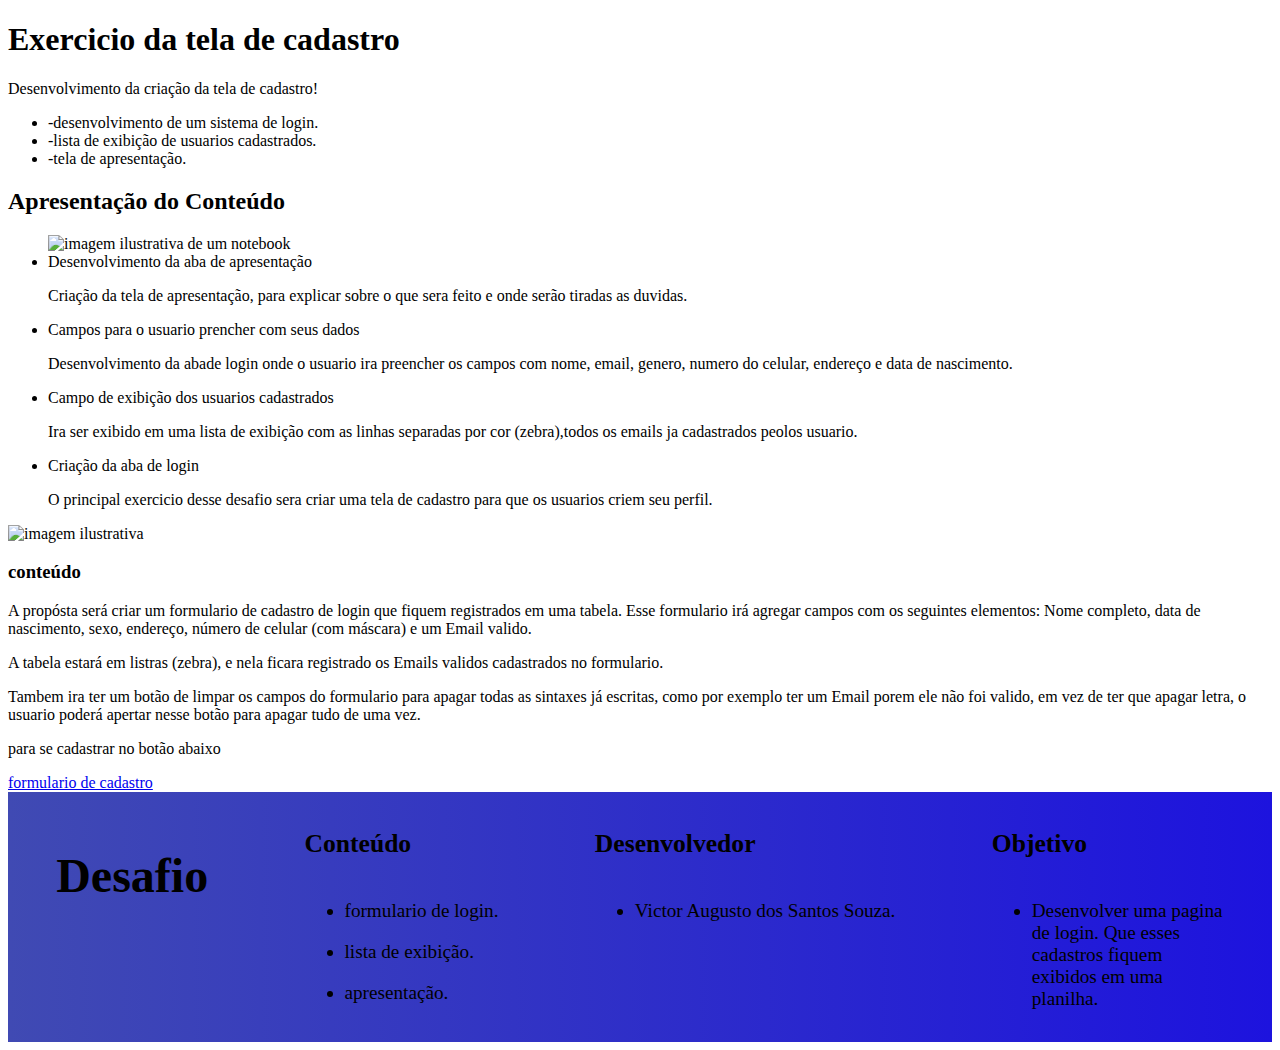
==== index.html @ 51bcecce "Add files via upload" ====
<!DOCTYPE html>
<html lang="en">
<head>
    <meta charset="UTF-8">
    <meta name="viewport" content="width=device-width, initial-scale=1.0">
    <link rel="stylesheet" href="./css/style.css">
    <link rel="stylesheet" href="./css/reset.css">
    <link rel="stylesheet" href="./css/main.css">
    <link rel="stylesheet" href="./css/apresentação.css">
    <link rel="stylesheet" href="./css/conteudo.css">
    <link rel="stylesheet" href="./css/botão.css">
    <link rel="stylesheet" href="./css/rodapé.css">
    <title>Desafio Tela de Login</title>
</head>
<body>
    <main class="pricipal">
        <section class="apresentação inicio">
            <div class="apresentação_estrofe">
                <h1 class= "titulo_inicio">Exercicio da tela de <strong>cadastro</strong></h1>
                <p class="texto_inicio">Desenvolvimento da criação da tela de cadastro!</p>
                    <ul class="principal_lista">
                        <div class="divisão_principal">
                            <li class="principal_lista_elentos">
                                -desenvolvimento de um sistema de login.
                            </li>
                            <li class="principal_lista_elentos">
                                -lista de exibição de usuarios cadastrados.
                            </li>
                            <li class="principal_lista_elentos">
                                -tela de apresentação.
                            </li>
                        </div>
                    </ul>
        </section> 
        
        <section class="conteudo">
        
            <div class="conteudo_seção">
                <h2 class="conteudo_titulo">Apresentação do Conteúdo</h2>
            </div>
            <ul class="conteudo_lista">
                <div class="divisão_elemento">

                    <div class="elemento_imagem"> </div>
                            <img class="imagem" src="./img/istockphoto-1135341047-2048x2048.jpg" alt="imagem ilustrativa de um notebook">
                    </div>

                    <div class="lista">
                        <li class="lista_elemento">
                             Desenvolvimento da aba de apresentação<p class="texto_elemento">Criação da tela de apresentação, para explicar sobre o que sera feito e onde serão tiradas as duvidas.</p>
                        </li>
                         
                        <li class="lista_elemento">
                            Campos para o usuario prencher com seus dados <p class="texto_elemento">Desenvolvimento da abade login onde o usuario ira preencher os campos com nome, email, genero, numero do celular, endereço e data de nascimento.</p>
                        </li>
                        
                        <li class="lista_elemento">
                            Campo de exibição dos usuarios cadastrados <p class="texto_elemento">Ira ser exibido em uma lista de exibição com as linhas separadas por cor (zebra),todos os emails ja cadastrados peolos usuario.</p>
                        </li>

                        <li class="lista_elemento um">
                            Criação da aba de login <p class="texto_elemento">O principal exercicio desse desafio sera criar uma tela de cadastro para que os usuarios criem seu perfil.</p>
                        </li>
                    </div>
                </div>    
            </ul>
        </section>

        <section class="final">
            <div class="imagem_final">
                <img class="imagem_final_decoração" src="./img/banner-cadastro.png" alt="imagem ilustrativa">
            </div>
            <div class="estrofe_final">
                <h3 class="conteudo_titulo titulo_final">conteúdo</h3>
                <p class="texto_final">A propósta será criar um formulario de cadastro de login que fiquem registrados em uma tabela. Esse formulario irá agregar campos com os seguintes elementos: Nome completo, data de nascimento, sexo, endereço, número de celular (com máscara) e um Email valido.</p>
                <p class="texto_final">A tabela estará em listras (zebra), e nela ficara registrado os Emails validos cadastrados no formulario.</p>
                <p class="texto_final">Tambem ira ter um botão de limpar os campos do formulario para apagar todas as sintaxes já escritas, como por exemplo ter um Email porem ele não foi valido, em vez de ter que apagar letra, o usuario poderá apertar nesse botão para apagar tudo de uma vez.</p>
            </div>
        </section>
        <section class="link">
            <p class="texto_link"> para se cadastrar no botão abaixo</p>
            <a class="botão" href="about.html">formulario de cadastro</a>
        </section>      
    </main>

    <footer class="rodapé">
        <section class="rodapé_container">
            <h2 class="rodapé_titulo">Desafio</h2>
            <div class="divisão_lista">
                <h2 class="rodapé_titulo titulo_lista">Conteúdo</h2>
                <ul class="lista_rodapé">
                    <li class="lista_rodapé_elemento">
                        formulario de login.
                    </li>
                    <li class="lista_rodapé_elemento">
                        lista de exibição.
                    </li>
                    <li class="lista_rodapé_elemento">
                        apresentação.
                    </li>
                </ul>
            </div>

            <div class="divisão_lista lista_2">
                <h2 class="rodapé_titulo titulo_lista">Desenvolvedor</h2>
                <ul class="lista_rodapé">
                    <li class="lista_rodapé_elemento">
                        Victor Augusto dos Santos Souza.
                    </li>
                </ul>
            </div>

            <div class="divisão_lista lista_3">
                <h2 class="rodapé_titulo titulo_lista">Objetivo</h2>
                <ul class="lista_rodapé">
                    <li class="lista_rodapé_elemento elemento_objetivo">
                        Desenvolver uma pagina de login. Que esses cadastros fiquem exibidos em uma planilha.
                    </li>
                </ul>
            </div>
        </section>
    </footer>

</body>
<script src="main.js"></script>
</html>
---- css/rodapé.css ----
@import url('https://fonts.googleapis.com/css2?family=Noto+Sans&display=swap');

.rodapé {
    background: rgb(156,156,170);
    background: linear-gradient(90deg, rgba(156,156,170,0.798739564185049) 0%, rgba(64,74,179,1) 0%, rgba(29,19,222,1) 100%);
    padding: 1em 0em 1em 0em;
}    

.rodapé_container {

    /* display: grid 35% 35% 30%; */
    display: flex;
    justify-content: space-around;
}

.rodapé_titulo {

    font-size: 3em;
    font-family: var(--familia-rodapé);
}

.titulo_lista {

    font-size: 1.6rem;
}

.lista_rodapé {

    font-family: var(--familia-rodapé);
}

.lista_rodapé_elemento {

    padding-top: 1em;
    font-size: 1.2rem;
}

.elemento_objetivo {

    width: 10em;
}
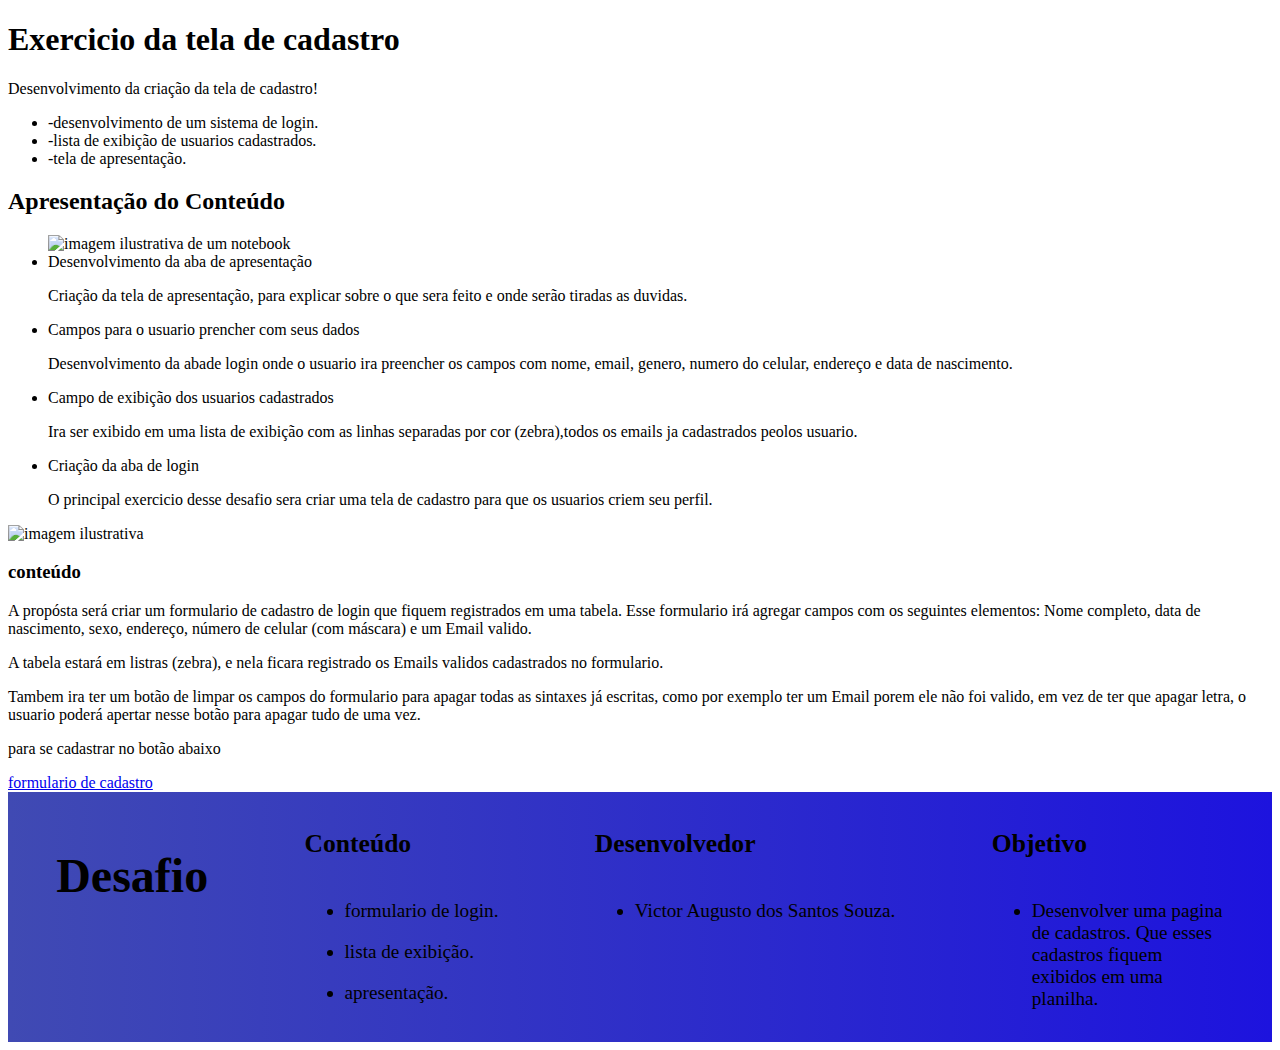
==== commit a66a2584: "Add files via upload" ====
--- a/index.html
+++ b/index.html
@@ -1,5 +1,5 @@
 <!DOCTYPE html>
-<html lang="en">
+<html lang="pt-br">
 <head>
     <meta charset="UTF-8">
     <meta name="viewport" content="width=device-width, initial-scale=1.0">
@@ -10,6 +10,7 @@
     <link rel="stylesheet" href="./css/conteudo.css">
     <link rel="stylesheet" href="./css/botão.css">
     <link rel="stylesheet" href="./css/rodapé.css">
+    <link rel="stylesheet" href="./css/form.css">
     <title>Desafio Tela de Login</title>
 </head>
 <body>
@@ -114,7 +115,7 @@
                 <h2 class="rodapé_titulo titulo_lista">Objetivo</h2>
                 <ul class="lista_rodapé">
                     <li class="lista_rodapé_elemento elemento_objetivo">
-                        Desenvolver uma pagina de login. Que esses cadastros fiquem exibidos em uma planilha.
+                        Desenvolver uma pagina de cadastros. Que esses cadastros fiquem exibidos em uma planilha.
                     </li>
                 </ul>
             </div>
@@ -122,5 +123,5 @@
     </footer>
 
 </body>
-<script src="main.js"></script>
+<!-- <script src="./js/main.js"></script> -->
 </html>--- a/css/form.css
+++ b/css/form.css
@@ -0,0 +1,76 @@
+@import url('https://fonts.googleapis.com/css2?family=Noto+Sans+Symbols&display=swap');
+
+.seção_formulario {
+    
+    background: rgb(2,0,36);
+    background: linear-gradient(90deg, rgba(2,0,36,1) 0%, rgba(9,109,121,1) 45%, rgba(0,212,255,1) 100%);
+    padding-top: 2em;
+    padding-bottom: 1.5em;
+}
+
+.formulario {
+
+    margin: 5em 50em;
+    font-family: var(--familia-formulario);
+    align-items: center;
+    display: flex;
+    flex-direction: column;
+
+}
+
+.texto {
+
+    display: block;
+    margin: 0.4em 0em 0.4em 0em auto;
+    width: 33em;
+    height: 2.5em;
+} 
+
+input {
+
+    border-radius: 8px;
+}
+
+.confirmar {
+
+    font-size: 1rem;
+    border-radius: 5px;
+    padding: .1em;
+}
+
+.campos {
+
+    font-size: 1.3rem;
+    padding: 0.6em 5em ;
+}
+
+.campos::placeholder {
+
+    font-size: 1rem;
+    text-align: center;
+}
+
+.seleção {
+    padding: 1.25em 29.6em 1.25em 0em;
+    border-radius: 8px;
+    text-align: center;
+}
+
+.direcionar {
+    margin-top: 1.5em;
+    padding: 1em 4em 1em 4em;
+    text-align: center;
+    border-radius: 8px;
+    font-size: 1rem;
+    border: 3px solid var(--cor-destaque);
+}
+
+.direcionar:hover {
+
+    background-color: #BDCDD6;
+}
+
+.button {
+    text-align: center;
+    font-family: var(--familia-formulario);
+}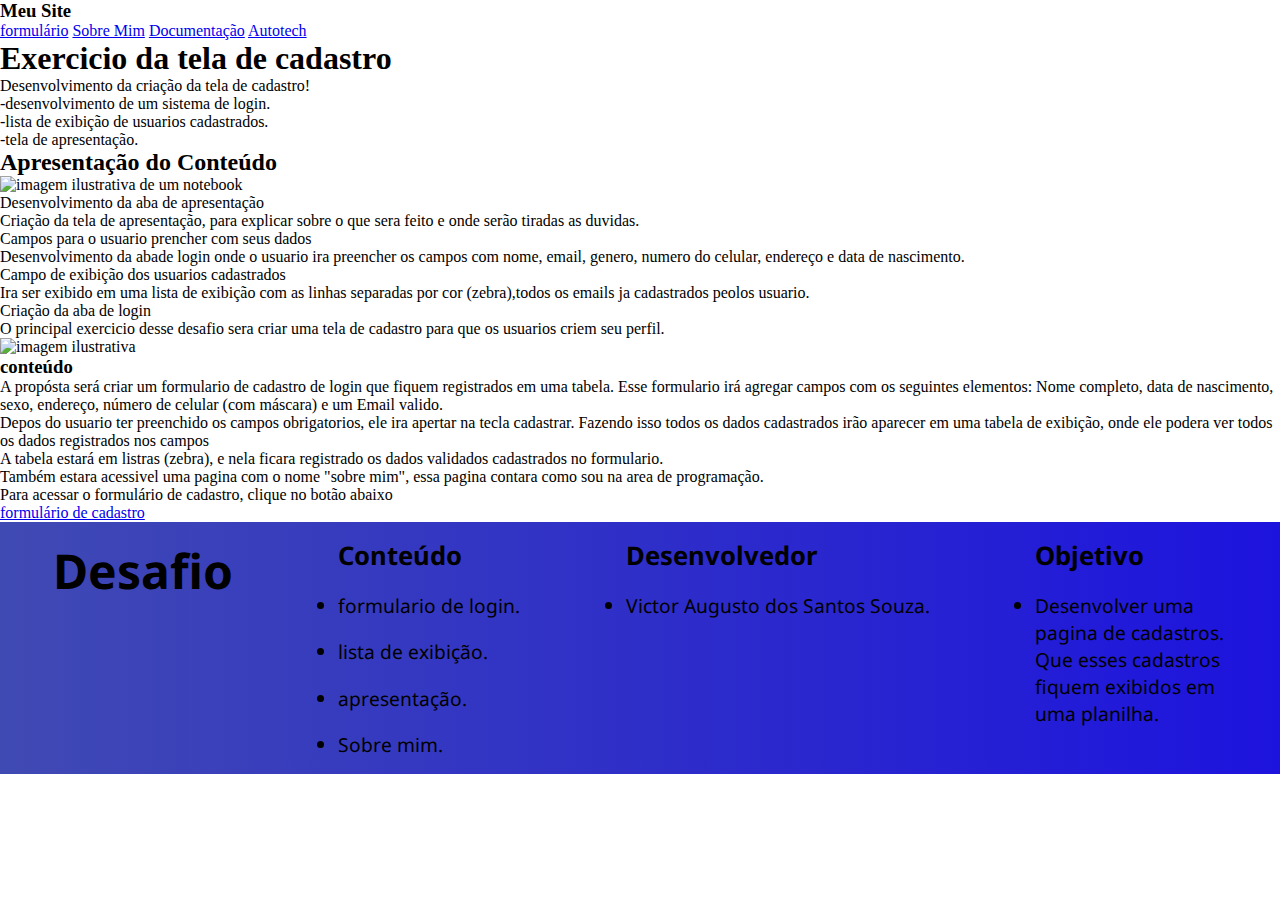
==== commit d67e304f: "Add files via upload" ====
--- a/index.html
+++ b/index.html
@@ -10,10 +10,20 @@
     <link rel="stylesheet" href="./css/conteudo.css">
     <link rel="stylesheet" href="./css/botão.css">
     <link rel="stylesheet" href="./css/rodapé.css">
-    <link rel="stylesheet" href="./css/form.css">
+    <link rel="stylesheet" href="./css/cabeçalho.css">
+    <!-- <link rel="stylesheet" href="./css/form.css"> -->
     <title>Desafio Tela de Login</title>
 </head>
 <body>
+    <header class="header">
+        <div class="logo"><h3 class="logo titulo">Meu Site</h3></div>
+        <nav class="nav">
+          <a class="topicos" href="about.html">formulário</a>
+          <a class="topicos" href="Victor.html">Sobre Mim</a>
+          <a class="topicos" href="https://www.w3schools.com/">Documentação</a>
+          <a class="topicos" href="https://gestaoautotech.com.br/">Autotech</a>
+        </nav>
+      </header>
     <main class="pricipal">
         <section class="apresentação inicio">
             <div class="apresentação_estrofe">
@@ -74,13 +84,14 @@
             <div class="estrofe_final">
                 <h3 class="conteudo_titulo titulo_final">conteúdo</h3>
                 <p class="texto_final">A propósta será criar um formulario de cadastro de login que fiquem registrados em uma tabela. Esse formulario irá agregar campos com os seguintes elementos: Nome completo, data de nascimento, sexo, endereço, número de celular (com máscara) e um Email valido.</p>
-                <p class="texto_final">A tabela estará em listras (zebra), e nela ficara registrado os Emails validos cadastrados no formulario.</p>
-                <p class="texto_final">Tambem ira ter um botão de limpar os campos do formulario para apagar todas as sintaxes já escritas, como por exemplo ter um Email porem ele não foi valido, em vez de ter que apagar letra, o usuario poderá apertar nesse botão para apagar tudo de uma vez.</p>
+                <p class="texto_final">Depos do usuario ter preenchido os campos obrigatorios, ele ira apertar na tecla cadastrar. Fazendo isso todos os dados cadastrados irão aparecer em uma tabela de exibição, onde ele podera ver todos os dados registrados nos campos</p>
+                <p class="texto_final">A tabela estará em listras (zebra), e nela ficara registrado os dados validados cadastrados no formulario.</p>
+                <p class="texto_final">Também estara acessivel uma pagina com o nome "sobre mim", essa pagina contara como sou na area de programação.</p>
             </div>
         </section>
         <section class="link">
-            <p class="texto_link"> para se cadastrar no botão abaixo</p>
-            <a class="botão" href="about.html">formulario de cadastro</a>
+            <p class="texto_link"> Para acessar o formulário de cadastro, clique no botão abaixo</p>
+            <a class="botão" href="about.html">formulário de cadastro</a>
         </section>      
     </main>
 
@@ -98,6 +109,9 @@
                     </li>
                     <li class="lista_rodapé_elemento">
                         apresentação.
+                    </li>
+                    <li class="lista_rodapé_elemento">
+                        Sobre mim.
                     </li>
                 </ul>
             </div>
--- a/css/style.css
+++ b/css/style.css
@@ -0,0 +1,51 @@
+
+@import url('https://fonts.googleapis.com/css2?family=REM&display=swap');
+@import url('https://fonts.googleapis.com/css2?family=Nunito+Sans:ital,opszz,wght@1,6..12,500&display=swap');
+@import url('https://fonts.googleapis.com/css2?family=Manrope:wght@500&display=swap');
+@import url('https://fonts.googleapis.com/css2?family=Inter&display=swap');
+@import url('https://fonts.googleapis.com/css2?family=Roboto+Condensed&display=swap');
+@import url('https://fonts.googleapis.com/css2?family=Roboto&display=swap');
+@import url('https://fonts.googleapis.com/css2?family=Noto+Sans&display=swap');
+@import url('https://fonts.googleapis.com/css2?family=Noto+Sans+Symbols&display=swap');
+@import url('https://fonts.googleapis.com/css2?family=Prompt&display=swap');
+@import url('https://fonts.googleapis.com/css2?family=Montserrat:wght@600&display=swap');
+@import url('https://fonts.googleapis.com/css2?family=Mukta:wght@500&display=swap');
+@import url('https://fonts.googleapis.com/css2?family=Krona+One&display=swap');
+
+:root {
+    --cor-de-fundo:#F8F1F1;
+    --cor-destaque:#28B5B5;
+    --branco:white;
+    --preto:black;
+    --cor-do-botão:#0E2954;
+    --cor-de-fundo-da-apresentção-do-formulario:#9ED2BE;
+    --cor-botão-cadastrar: #DDDDDD;
+    --cor-lista-zebra:#AEE2FF;
+
+    --familia-pricipal: 'REM', sans-serif;
+    --familia-titulo-conteudo: 'Nunito Sans', sans-serif;
+    --familia-lista: 'Manrope', sans-serif;
+    --familia-texto-da-lista:  'Inter', sans-serif;
+    --familia-final: 'Roboto Condensed', sans-serif;
+    --familia-botão: 'Roboto', sans-serif;
+    --familia-rodapé: 'Noto Sans', sans-serif;
+    --familia-formulario:'Prompt', sans-serif;
+    --familia-titulo-formulario:'Montserrat', sans-serif;
+    --familia-cabeçalho: 'Mukta', sans-serif;
+    --familia-sobre-mim: 'Nunito', sans-serif;
+
+
+}
+
+* {
+    margin: 0vh;
+    padding: 0vh;  
+}
+
+body {
+    background-color: var(--branco);
+    height: 100vh;;
+    width: 100%;
+    box-sizing: border-box;
+    background-repeat: repeat-x;
+}--- a/css/form.css
+++ b/css/form.css
@@ -1,21 +1,24 @@
-@import url('https://fonts.googleapis.com/css2?family=Noto+Sans+Symbols&display=swap');
+/* @import url('https://fonts.googleapis.com/css2?family=Noto+Sans+Symbols&display=swap');
 
 .seção_formulario {
-    
+
     background: rgb(2,0,36);
     background: linear-gradient(90deg, rgba(2,0,36,1) 0%, rgba(9,109,121,1) 45%, rgba(0,212,255,1) 100%);
-    padding-top: 2em;
+    color: var(--preto);
     padding-bottom: 1.5em;
+    color: var(--preto);
+    align-items: center;
+    display: flex;
+    flex-direction: row;
 }
 
 .formulario {
 
-    margin: 5em 50em;
+    margin: 5em 55em;
     font-family: var(--familia-formulario);
     align-items: center;
     display: flex;
     flex-direction: column;
-
 }
 
 .texto {
@@ -73,4 +76,28 @@
 .button {
     text-align: center;
     font-family: var(--familia-formulario);
-}+}
+
+.divisão_lista_dinamica {
+
+    background: rgb(2,0,36);
+    background: linear-gradient(90deg, rgba(2,0,36,1) 0%, rgba(9,109,121,1) 45%, rgba(0,212,255,1) 100%);
+    color: var(--preto);
+    /* margin-top: 5em; */
+/* }    
+.lista_dinamica {
+    padding-left: 45em;
+    font-family: var(--familia-formulario);
+    font-size: 1.3rem;
+    padding-bottom: 0.5em; 
+}
+
+.campo {
+    display: flex;flex-direction: column;
+}
+
+.formulario {
+
+    
+    align-items: center;
+}  */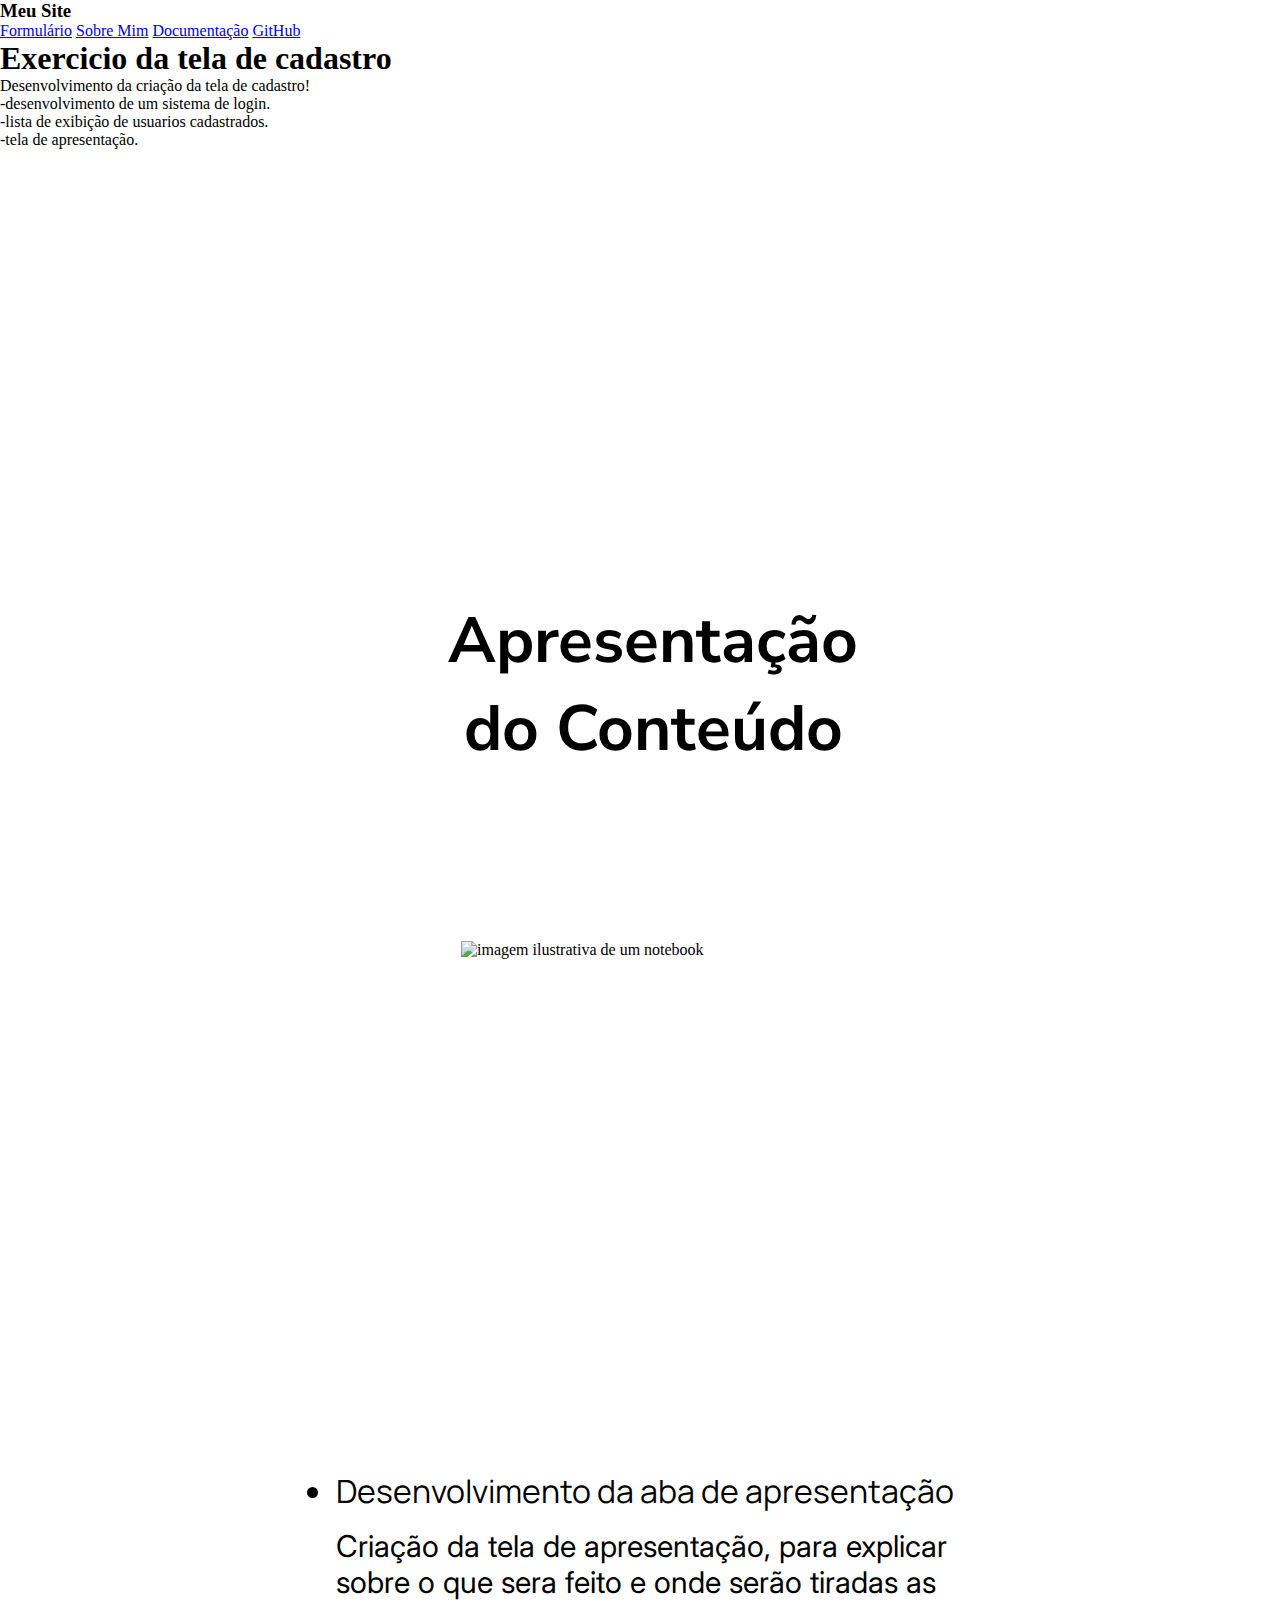
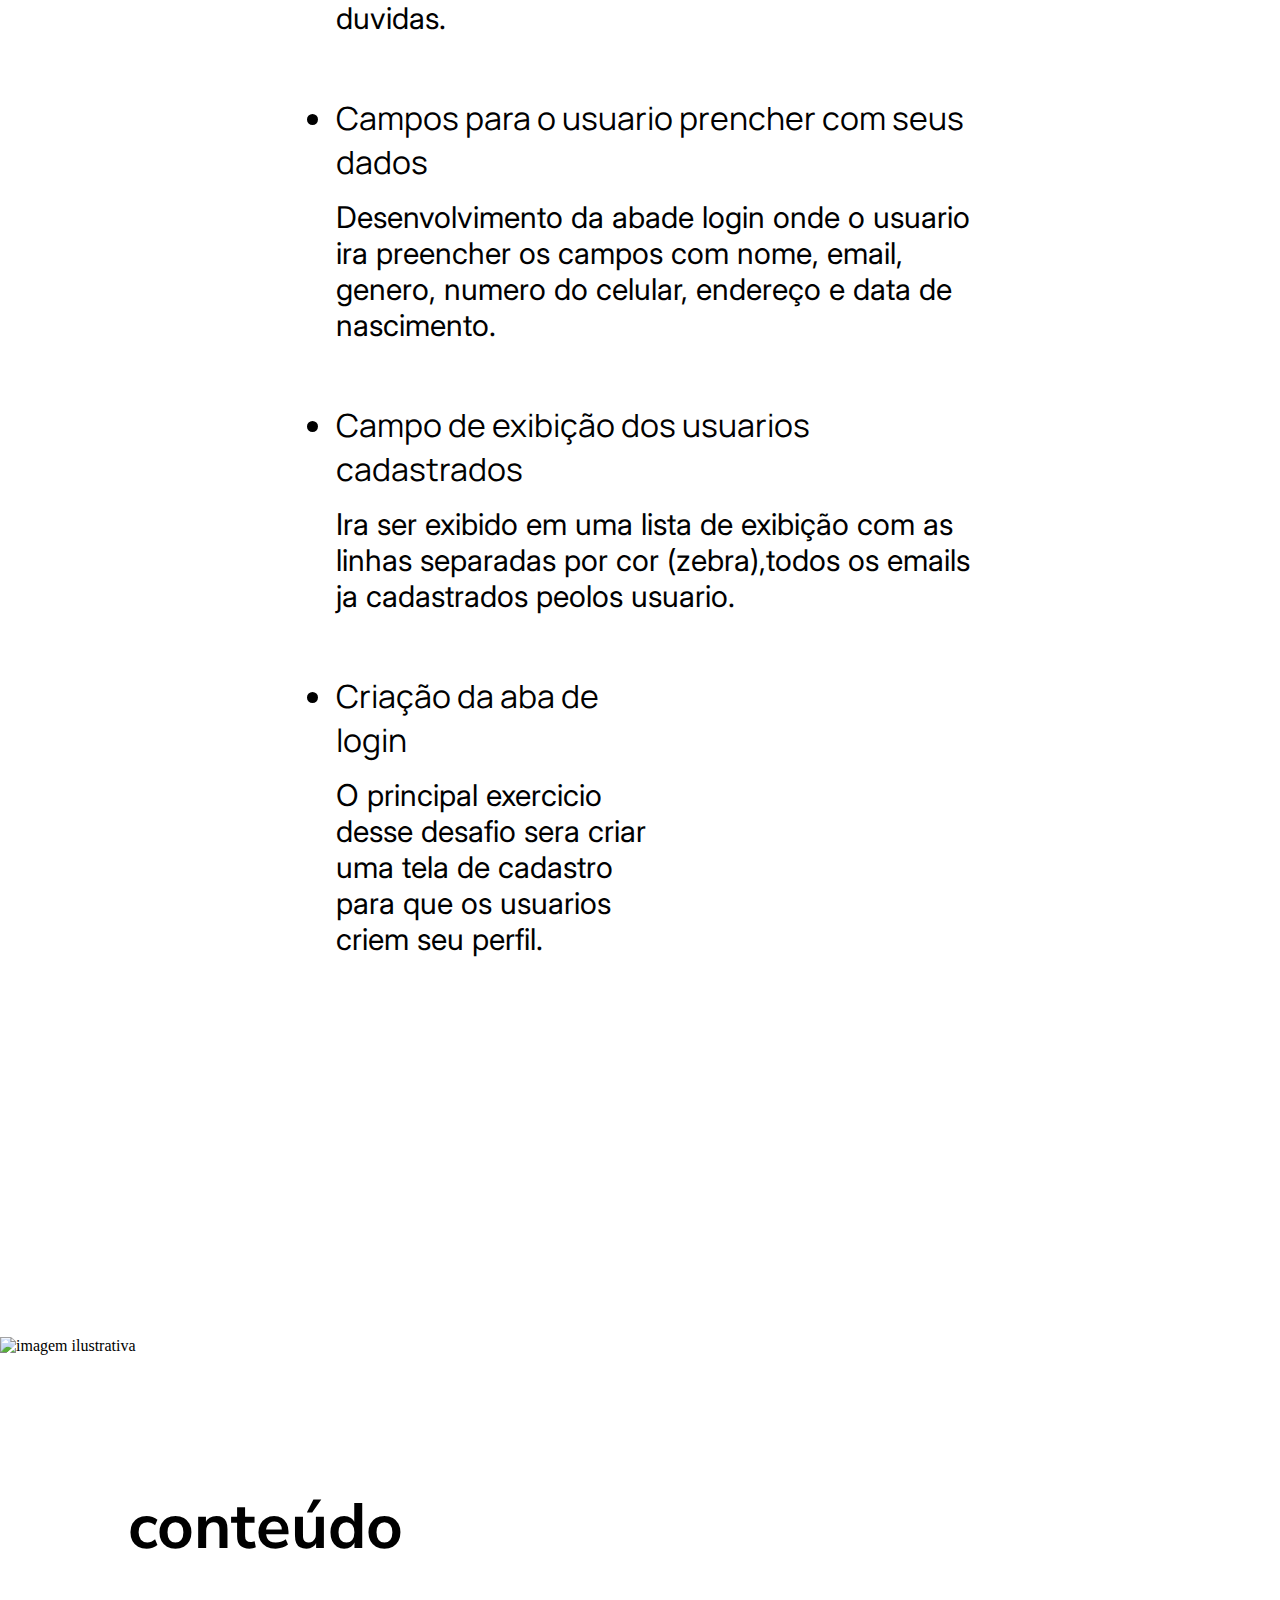
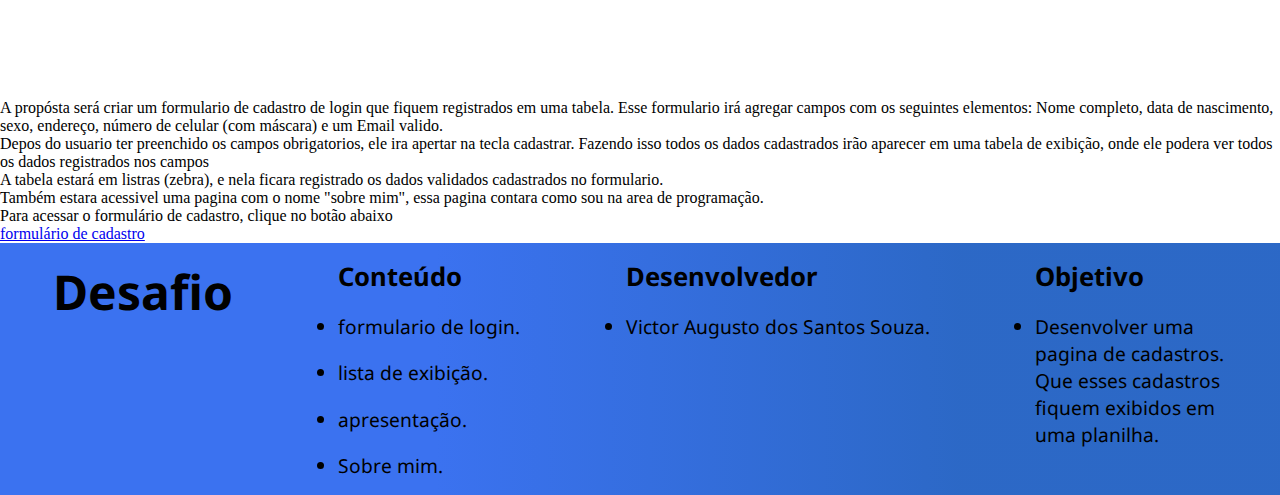
==== commit 24a4531a: "Add files via upload" ====
--- a/index.html
+++ b/index.html
@@ -11,17 +11,16 @@
     <link rel="stylesheet" href="./css/botão.css">
     <link rel="stylesheet" href="./css/rodapé.css">
     <link rel="stylesheet" href="./css/cabeçalho.css">
-    <!-- <link rel="stylesheet" href="./css/form.css"> -->
     <title>Desafio Tela de Login</title>
 </head>
 <body>
     <header class="header">
         <div class="logo"><h3 class="logo titulo">Meu Site</h3></div>
         <nav class="nav">
-          <a class="topicos" href="about.html">formulário</a>
+          <a class="topicos" href="about.html">Formulário</a>
           <a class="topicos" href="Victor.html">Sobre Mim</a>
           <a class="topicos" href="https://www.w3schools.com/">Documentação</a>
-          <a class="topicos" href="https://gestaoautotech.com.br/">Autotech</a>
+          <a class="topicos" href="https://github.com/dashboard">GitHub</a>
         </nav>
       </header>
     <main class="pricipal">
--- a/css/apresentação.css
+++ b/css/apresentação.css
@@ -0,0 +1,71 @@
+
+@import url('https://fonts.googleapis.com/css2?family=Nunito+Sans:ital,opsz,wght@1,6..12,500&display=swap');
+@import url('https://fonts.googleapis.com/css2?family=Manrope:wght@500&display=swap');
+@import url('https://fonts.googleapis.com/css2?family=Inter&display=swap');
+
+.conteudo {
+
+    background-repeat: no-repeat;
+    margin: 20em;
+    display: grid ;
+   
+}
+
+.conteudo_seção {
+
+    text-align: center;
+}
+
+.conteudo_titulo {
+
+    color: black;
+    font-size: 4em ;
+    font-family: var(--familia-titulo-conteudo);
+}
+
+.conteudo_titulo {
+
+    margin: 2em;
+}
+
+.conteudo_lista {
+
+    display: block;
+    margin-left: 1em;
+    align-items: center;
+}
+
+.lista_elemento {
+
+    font-size: 2em;
+    font-family: var(--familia-lista);
+}
+
+.texto_elemento {
+
+    font-size: 30px;
+    font-family: var(--familia-texto-da-lista);
+    margin-bottom: 2em;
+    margin-top: 0.5em;;
+}
+
+.divisão_elemento {
+
+   justify-content: center;
+   align-items: center;
+   display: flex;
+   flex-direction: column;
+   gap: 40px;
+}
+
+.imagem {
+
+    width: 25em;
+    height: 25em;
+    margin-bottom: 8em;
+}
+
+.um {
+
+    margin-right: 10em;
+}--- a/css/rodapé.css
+++ b/css/rodapé.css
@@ -1,8 +1,8 @@
 @import url('https://fonts.googleapis.com/css2?family=Noto+Sans&display=swap');
 
 .rodapé {
-    background: rgb(156,156,170);
-    background: linear-gradient(90deg, rgba(156,156,170,0.798739564185049) 0%, rgba(64,74,179,1) 0%, rgba(29,19,222,1) 100%);
+    background: rgb(59,114,240);
+    background: linear-gradient(90deg, rgba(59,114,240,1) 34%, rgba(17,85,191,0.8855917366946778) 75%);
     padding: 1em 0em 1em 0em;
 }    
 
@@ -38,4 +38,9 @@
 .elemento_objetivo {
 
     width: 10em;
+}
+
+.cinco {
+
+    font-family: var(--familia-conteudo);
 }